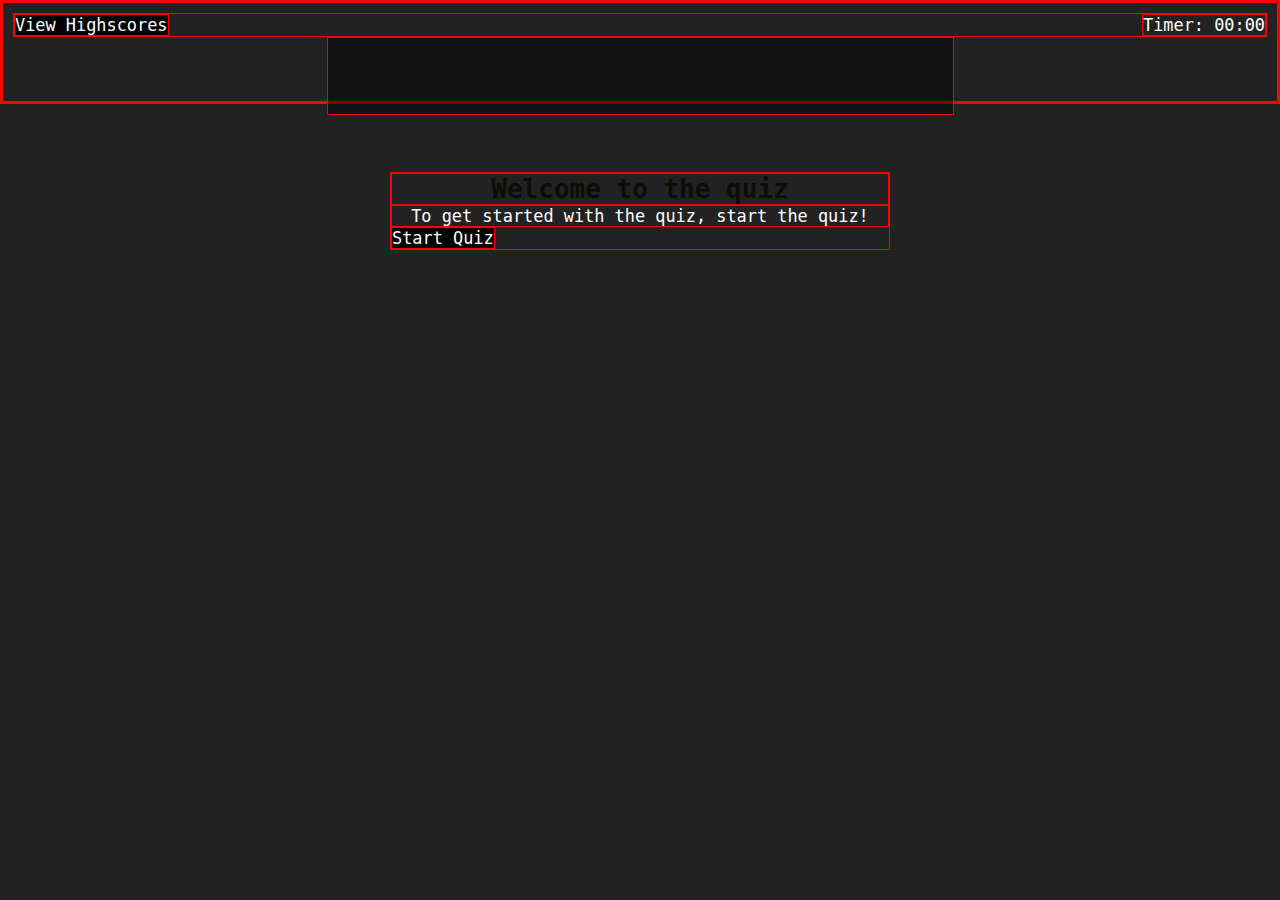
==== index.html @ 263a5fbb "add formatting" ====
<!DOCTYPE html>

<html>
  <head>
    <title>Codeing Quiz</title>
    <meta charset="utf-8" name="viewport" content ="width=device-width, initial-scale=1">
    <link rel="stylesheet" href="./style.css">
  </head>
  <body>
       <!--main-->  
    <div class="outer-container">

    <!--top-bar section-->
      <div class="top-bar">
        <button>View Highscores</button>
        <p>Timer: 00:00</p>
      </div>
        
      <!--inner div-->
      <div class="inner-container">
         
        <!---main header/quiz-->   
        <header class="quiz-intro">
          <h1>Welcome to the quiz</h1>
          <p>To get started with the quiz, start the quiz!</p>
          <button>Start Quiz</button>
        </header>

        <!--main quiz-->
        <main>

          <section class= "questions-screen">
            <h2>qustion Here</h2>
              <ul>
                <li><button>Answer 1</button></li>
                <li><button>Answer 2</button></li>
                <li><button>Answer 3</button></li>
                <li><button>Answer 4</button></li>
              </ul>

          </section>


        </main>
  
           




      </div>    
        


    </div>
  </body>
   
  </head>
</html>
---- style.css ----
/*global declarations*/
*{
    margin: 0;
    padding: 0;
    box-sizing: border-box;
    
    border: 1px, solid red;
   
    /*global default font*/
    font-family: monospace;
    color:white;

}

body {
    background-color: #222222;
    
    
}

p {
    color:white;
    font-size: 1.3em;
}

Button{
    outline: none; 
    background-color:black;   
    color:white;
    font-size: 1.3em;
}

h1,h2{
    color:rgb(11, 14, 5);
    text-align: center;



}


.outer-container {
    padding: 10px;
    height: 100px;
    display: flex;
    flex-direction: column;
    justify-content: start;
    
}
/*top-bar container*/

.top-bar p {
    float: right;

}

/*Inner-Container Section*/
.inner-container {
    background-color: rgba(0, 0, 0, 0.5);
    height: 100%;
    width: 50%; 
    margin: 0 auto;
    display: flex;
    flex-direction: column;
    justify-content: center;

}



/*Header/Quiz Container Section*/

.quiz-intro, main {
    margin-top:  30vh;
    margin-left:10%;
    margin-right: 10%;
    background-color: ;
}

.quiz-intro p {
    text-align:center;
}

.quiz-intro button {
    display: block;
    width; 0 auto;

}

/*Main Quiz Content*/
main {
    display: none; 
}
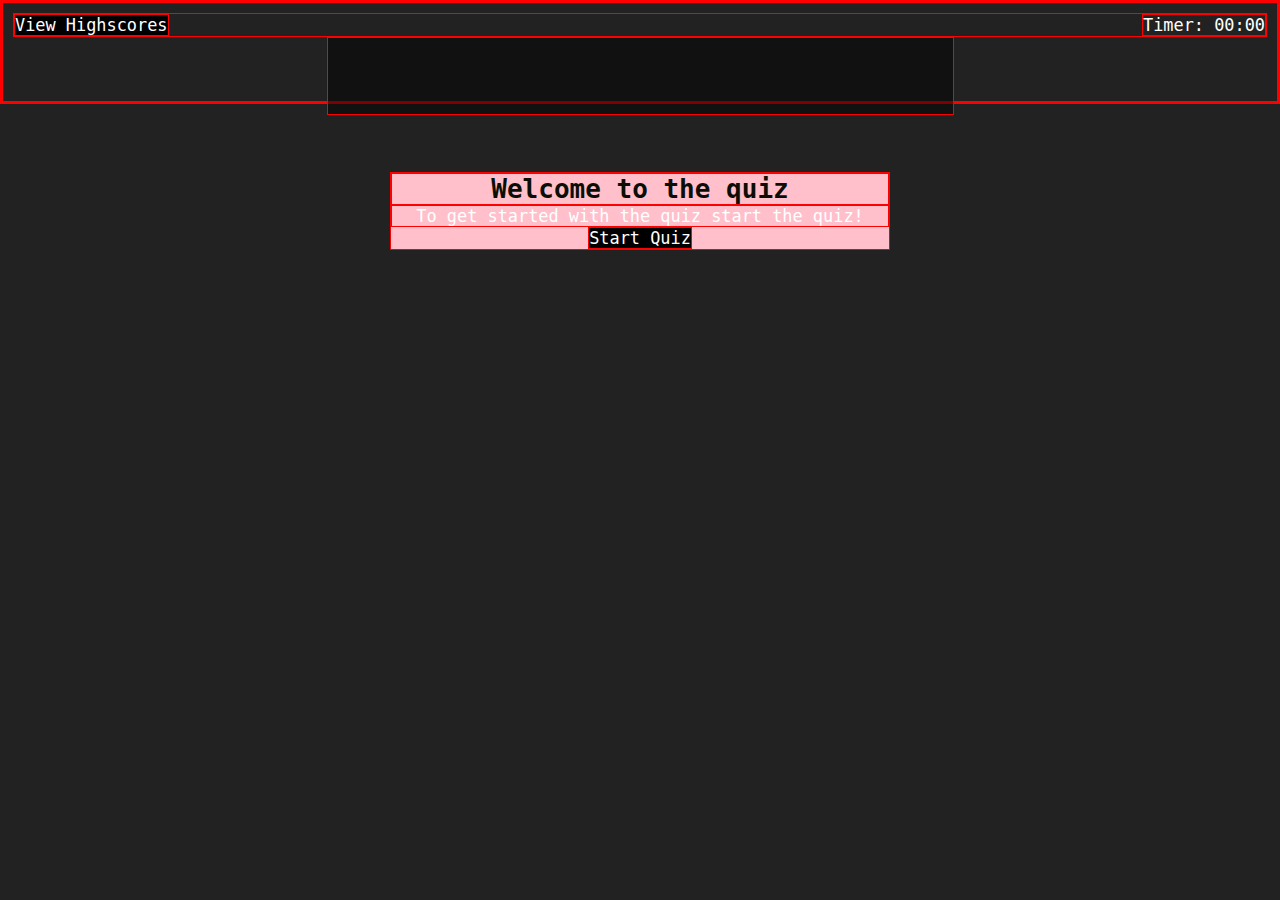
==== commit 133b3d82: "completed styling" ====
--- a/index.html
+++ b/index.html
@@ -24,7 +24,7 @@
         <!---main header/quiz-->   
         <header class="quiz-intro">
           <h1>Welcome to the quiz</h1>
-          <p>To get started with the quiz, start the quiz!</p>
+          <p>To get started with the quiz start the quiz!</p>
           <button>Start Quiz</button>
         </header>
 
@@ -32,17 +32,37 @@
         <main>
 
           <section class= "questions-screen">
-            <h2>qustion Here</h2>
+            <h2>Question Here</h2>
               <ul>
                 <li><button>Answer 1</button></li>
                 <li><button>Answer 2</button></li>
                 <li><button>Answer 3</button></li>
                 <li><button>Answer 4</button></li>
               </ul>
+            </section>
 
-          </section>
+            <section class="quiz=finish-screen">
+              <h2>Quiz Finished</h2>
+              <p>Your Score: 00</p>
+              <div>
+                <label for=" ">Enter Initials:</label>
+                <input type="text">
+                <button>Submit</button>
+              </div>
+
+            </section>
+
+            <section class="highscores-screen">
+              <h2>Highscores:</h2>
+              <ol>
+                <li>JL - 20</li>
+              </ol>
+
+            </section>
 
 
+            
+          
         </main>
   
            
--- a/style.css
+++ b/style.css
@@ -1,100 +1,100 @@
+/* Global declarations */
 
-/*global declarations*/
 *{
     margin: 0;
     padding: 0;
     box-sizing: border-box;
+    border: 1px solid red;
+    font-family: monospace;
+    color: white;
+    }
+    body {
+        background-color: #222222;
+    }
     
-    border: 1px, solid red;
-   
-    /*global default font*/
-    font-family: monospace;
-    color:white;
-
-}
-
-body {
-    background-color: #222222;
+    p {
+        color: white;
+        font-size: 1.3em;
+    }
     
+    button {
+        outline: none;
+        background-color: black;
+        color: white;
+        font-size: 1.3em;
+    }
     
-}
-
-p {
-    color:white;
-    font-size: 1.3em;
-}
-
-Button{
-    outline: none; 
-    background-color:black;   
-    color:white;
-    font-size: 1.3em;
-}
-
-h1,h2{
-    color:rgb(11, 14, 5);
-    text-align: center;
+    h1,
+    h2 {
+        color: rgb(11, 14, 5);
+        text-align: center;
+    }
+    
+    li {
+        list-style: none;
+    }
+    
+    .outer-container {
+        padding: 10px;
+        height: 100px;
+        display: flex;
+        flex-direction: column;
+        justify-content: start;
+    }
+    
+    /* Top-bar container */
+    .top-bar p {
+        float: right;
+    }
+    
+    /* Inner-Container Section */
+    .inner-container {
+        background-color: rgba(0, 0, 0, 0.5);
+        height: 100%;
+        width: 50%;
+        margin: 0 auto;
+        display: flex;
+        flex-direction: column;
+        justify-content: center;
+    }
+    
+    /* Header/Quiz Container Section */
+    .quiz-intro,
+    main {
+    
+        margin-top: 30vh;
+        margin-left: 10%;
+        margin-right: 10%;
+        background-color: pink;
+    }
+    
+    .quiz-intro p {
+        text-align: center;
+    }
+    
+    .quiz-intro button {
+        display: block;
+        margin: 0 auto;
+    }
+    
+    /* Main Quiz Content */
+    main {
+        display: none;
+    }
+    
+    /* Question screen */
+    .question-screen {
+        display: none;
+    }
+    
+    /* Finish screen */
+    .quiz-finish-screen {
+        display: none;
+    }
+    
+    /* Highscores screen */
+    .highscores-screen {
+        display: block;
+    }
 
 
-
-}
-
-
-.outer-container {
-    padding: 10px;
-    height: 100px;
-    display: flex;
-    flex-direction: column;
-    justify-content: start;
-    
-}
-/*top-bar container*/
-
-.top-bar p {
-    float: right;
-
-}
-
-/*Inner-Container Section*/
-.inner-container {
-    background-color: rgba(0, 0, 0, 0.5);
-    height: 100%;
-    width: 50%; 
-    margin: 0 auto;
-    display: flex;
-    flex-direction: column;
-    justify-content: center;
-
-}
-
-
-
-/*Header/Quiz Container Section*/
-
-.quiz-intro, main {
-    margin-top:  30vh;
-    margin-left:10%;
-    margin-right: 10%;
-    background-color: ;
-}
-
-.quiz-intro p {
-    text-align:center;
-}
-
-.quiz-intro button {
-    display: block;
-    width; 0 auto;
-
-}
-
-/*Main Quiz Content*/
-main {
-    display: none; 
-}
-
-
-
-
-
-
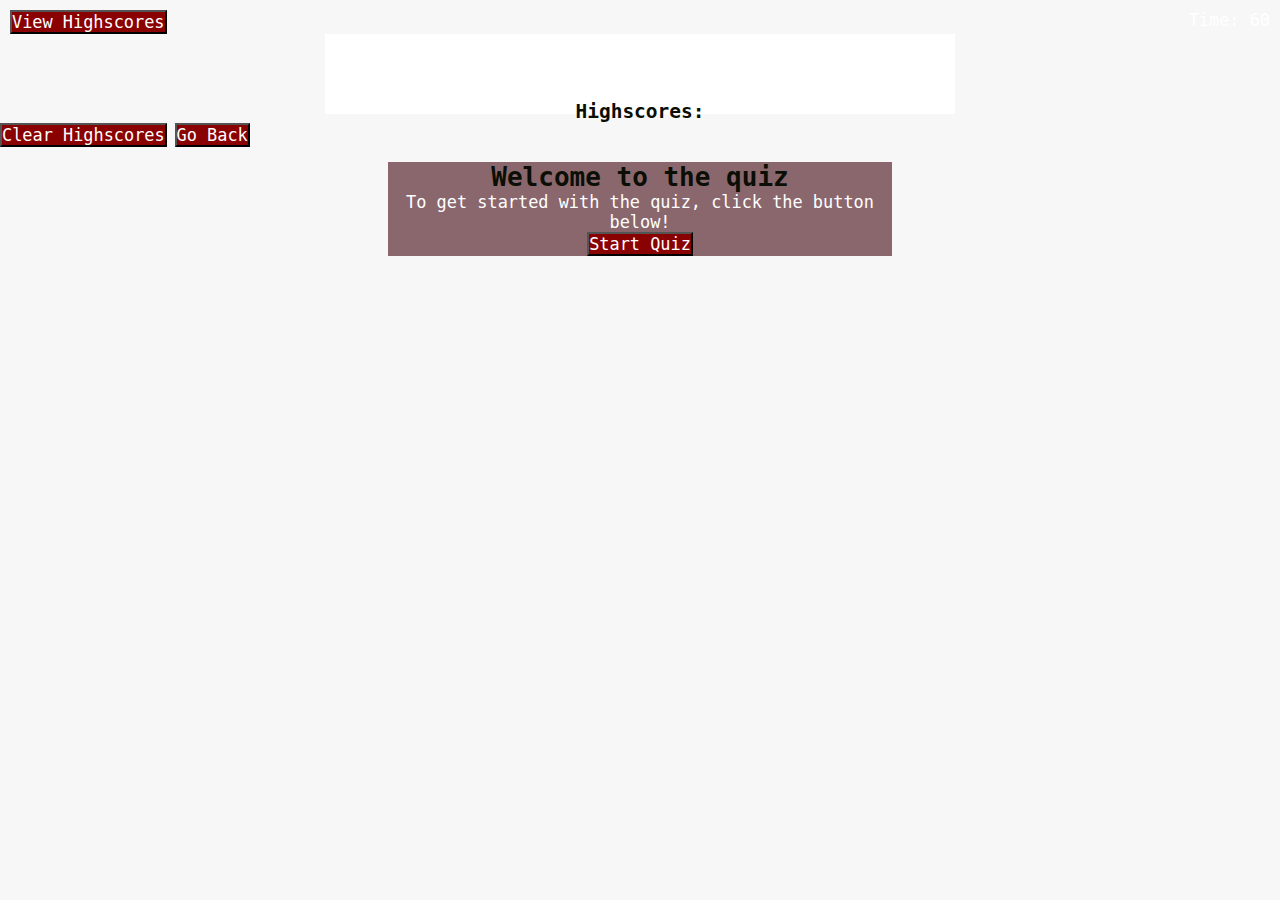
==== commit df122638: "update" ====
--- a/index.html
+++ b/index.html
@@ -1,83 +1,58 @@
+<!DOCTYPE html>
+<html lang="en">
+<head>
+  <meta charset="UTF-8">
+  <meta name="viewport" content="width=device-width, initial-scale=1.0">
+  <meta http-equiv="X-UA-Compatible" content="ie=edge">
+  <title>Coding Quiz</title>
+  <link rel="stylesheet" href="./assets/style.css">
+</head>
+<body>
+  <div class="outer-container">
+    <div class="top-bar">
+      <button>View Highscores</button>
+      <p id="timer">Time: 60</p>
+    </div>
 
+    <div class="inner-container">
+      <header class="quiz-intro">
+        <h1>Welcome to the quiz</h1>
+        <p>To get started with the quiz, click the button below!</p>
+        <button>Start Quiz</button>
+      </header>
 
-<!DOCTYPE html>
+      <main>
+        <section class="questions-screen">
+          <h2>Question Here</h2>
+          <ul>
+            <li><button class="answer-btn">Choice 1</button></li>
+            <li><button class="answer-btn">Choice 2</button></li>
+            <li><button class="answer-btn">Choice 3</button></li>
+          </ul>
+        </section>
+        <div class="result-container">
+          <p id="result-text"></p>
+          <button id="next-btn">Next Question</button>
+        </div>
 
-<html>
-  <head>
-    <title>Codeing Quiz</title>
-    <meta charset="utf-8" name="viewport" content ="width=device-width, initial-scale=1">
-    <link rel="stylesheet" href="./style.css">
-  </head>
-  <body>
-       <!--main-->  
-    <div class="outer-container">
+        <div class="finish-container">
+          <h2>Quiz Finished</h2>
+          <p>Your Score: <span id="final-score"></span></p>
+          <label for="initials">Enter Initials:</label>
+          <input type="text" id="initials" />
+          <button id="submit-btn">Submit</button>
+        </div>
+      </main>
+    </div>
+  </div>
 
-    <!--top-bar section-->
-      <div class="top-bar">
-        <button>View Highscores</button>
-        <p>Timer: 00:00</p>
-      </div>
-        
-      <!--inner div-->
-      <div class="inner-container">
-         
-        <!---main header/quiz-->   
-        <header class="quiz-intro">
-          <h1>Welcome to the quiz</h1>
-          <p>To get started with the quiz start the quiz!</p>
-          <button>Start Quiz</button>
-        </header>
+  <div class="highscores-container">
+    <h2>Highscores:</h2>
+    <ol id="highscores-list"></ol>
+    <button id="clear-btn">Clear Highscores</button>
+    <button id="go-back-btn">Go Back</button>
+  </div>
 
-        <!--main quiz-->
-        <main>
-
-          <section class= "questions-screen">
-            <h2>Question Here</h2>
-              <ul>
-                <li><button>Answer 1</button></li>
-                <li><button>Answer 2</button></li>
-                <li><button>Answer 3</button></li>
-                <li><button>Answer 4</button></li>
-              </ul>
-            </section>
-
-            <section class="quiz=finish-screen">
-              <h2>Quiz Finished</h2>
-              <p>Your Score: 00</p>
-              <div>
-                <label for=" ">Enter Initials:</label>
-                <input type="text">
-                <button>Submit</button>
-              </div>
-
-            </section>
-
-            <section class="highscores-screen">
-              <h2>Highscores:</h2>
-              <ol>
-                <li>JL - 20</li>
-              </ol>
-
-            </section>
-
-
-            
-          
-        </main>
-  
-           
-
-
-
-
-      </div>    
-        
-
-
-    </div>
-  </body>
-   
-  </head>
+  <script src="./assets/script.js"></script>
+</body>
 </html>
-
-
--- a/assets/style.css
+++ b/assets/style.css
@@ -0,0 +1,100 @@
+/* Global declarations */
+
+*{
+    margin: 0;
+    padding: 0;
+    box-sizing: border-box;
+    /*border: 1px solid red;*/
+    font-family: monospace;
+    color: rgb(6, 6, 6);
+    }
+    body {
+        background-color: #f7f7f7;
+    }
+    
+    p {
+        color: white;
+        font-size: 1.3em;
+    }
+    
+    button {
+        outline: none;
+        background-color: rgb(137, 1, 1);
+        color: white;
+        font-size: 1.3em;
+    }
+    
+    h1,
+    h2 {
+        color: rgb(11, 14, 5);
+        text-align: center;
+    }
+    
+    li {
+        list-style: none;
+    }
+    
+    .outer-container {
+        padding: 10px;
+        height: 100px;
+        display: flex;
+        flex-direction: column;
+        justify-content: start;
+    }
+    
+    /* Top-bar container */
+    .top-bar p {
+        float: right;
+    }
+    
+    /* Inner-Container Section */
+    .inner-container {
+        background-color: rgb(255, 255, 255);
+        height: 100%;
+        width: 50%;
+        margin: 0 auto;
+        display: flex;
+        flex-direction: column;
+        justify-content: center;
+    }
+    
+    /* Header/Quiz Container Section */
+    .quiz-intro,
+    main {
+    
+        margin-top: 30vh;
+        margin-left: 10%;
+        margin-right: 10%;
+        background-color: rgb(138, 103, 109);
+    }
+    
+    .quiz-intro p {
+        text-align: center;
+    }
+    
+    .quiz-intro button {
+        display: block;
+        margin: 0 auto;
+    }
+    
+    /* Main Quiz Content */
+    main {
+        display: none;
+    }
+    
+    /* Question screen */
+    .question-screen {
+        display: none;
+    }
+    
+    /* Finish screen */
+    .quiz-finish-screen {
+        display: none;
+    }
+    
+    /* Highscores screen */
+    .highscores-screen {
+        display: block;
+    }
+
+
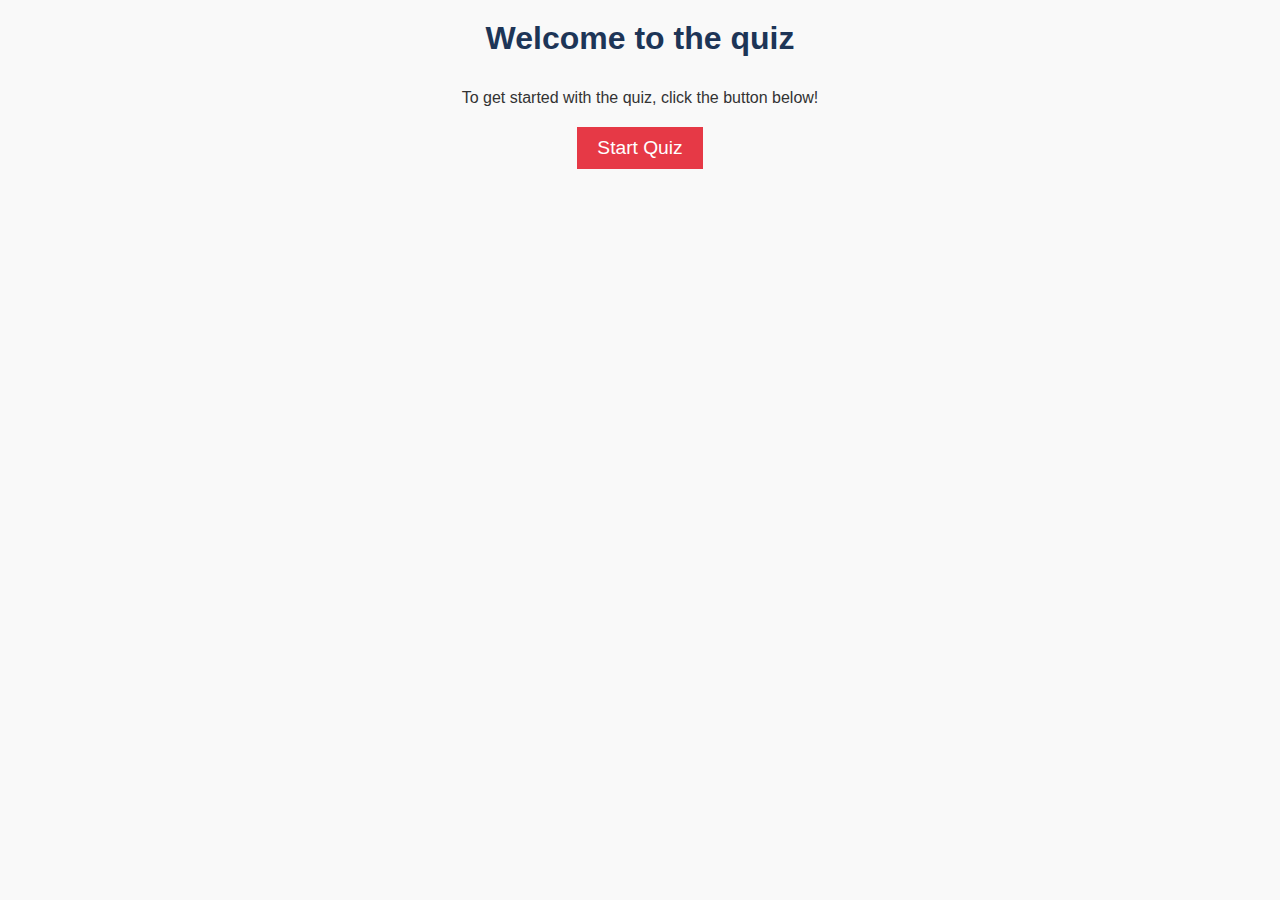
==== commit 8e1644a3: "index html updates styling updtates file stucture file connections" ====
--- a/index.html
+++ b/index.html
@@ -3,56 +3,30 @@
 <head>
   <meta charset="UTF-8">
   <meta name="viewport" content="width=device-width, initial-scale=1.0">
-  <meta http-equiv="X-UA-Compatible" content="ie=edge">
   <title>Coding Quiz</title>
-  <link rel="stylesheet" href="./assets/style.css">
+  <link rel="stylesheet" href="./assets/css/style.css">
 </head>
 <body>
   <div class="outer-container">
-    <div class="top-bar">
-      <button>View Highscores</button>
-      <p id="timer">Time: 60</p>
-    </div>
+    <!-- ... other elements ... -->
 
-    <div class="inner-container">
-      <header class="quiz-intro">
+    <main>
+      <div class="quiz-intro">
         <h1>Welcome to the quiz</h1>
         <p>To get started with the quiz, click the button below!</p>
-        <button>Start Quiz</button>
-      </header>
+        <button id="start-button">Start Quiz</button>
+      </div>
 
-      <main>
-        <section class="questions-screen">
-          <h2>Question Here</h2>
-          <ul>
-            <li><button class="answer-btn">Choice 1</button></li>
-            <li><button class="answer-btn">Choice 2</button></li>
-            <li><button class="answer-btn">Choice 3</button></li>
-          </ul>
-        </section>
-        <div class="result-container">
-          <p id="result-text"></p>
-          <button id="next-btn">Next Question</button>
-        </div>
+      
 
-        <div class="finish-container">
-          <h2>Quiz Finished</h2>
-          <p>Your Score: <span id="final-score"></span></p>
-          <label for="initials">Enter Initials:</label>
-          <input type="text" id="initials" />
-          <button id="submit-btn">Submit</button>
-        </div>
-      </main>
-    </div>
+      <section class="quiz-screen hidden">
+        <!-- ... quiz question elements ... -->
+      </section>
+
+      <!-- ... other sections ... -->
+    </main>
   </div>
 
-  <div class="highscores-container">
-    <h2>Highscores:</h2>
-    <ol id="highscores-list"></ol>
-    <button id="clear-btn">Clear Highscores</button>
-    <button id="go-back-btn">Go Back</button>
-  </div>
-
-  <script src="./assets/script.js"></script>
+  <script src="./assets/js/script.js"></script>
 </body>
 </html>
--- a/assets/css/style.css
+++ b/assets/css/style.css
@@ -0,0 +1,142 @@
+/* Global Styles */
+* {
+    margin: 0;
+    padding: 0;
+    box-sizing: border-box;
+    font-family: 'Arial', sans-serif;
+    color: #333; /* Dark gray text color */
+  }
+  
+  body {
+    background-color: #f9f9f9; /* Slightly off-white background */
+  }
+  
+  /* Header Styles */
+  h1, h2 {
+    color: #1d3557; /* Dark blue color for headings */
+    text-align: center;
+    margin-bottom: 1em;
+  }
+  
+  /* Button Styles */
+  button {
+    outline: none;
+    background-color: #e63946; /* Red color for buttons */
+    color: white;
+    font-size: 1.2em;
+    border: none;
+    padding: 10px 20px;
+    cursor: pointer;
+    transition: background-color 0.3s ease;
+  }
+  
+  button:hover {
+    background-color: #ff6347; /* Lighter red on hover */
+  }
+  
+  /* Outer Container Styles */
+  .outer-container {
+    padding: 20px;
+    display: flex;
+    flex-direction: column;
+    align-items: center;
+  }
+  
+  /* Top Bar Styles */
+  .top-bar {
+    display: flex;
+    justify-content: space-between;
+    align-items: center;
+    margin-bottom: 20px;
+  }
+  
+  .top-bar p {
+    font-size: 1.2em;
+  }
+  
+  /* Inner Container Styles */
+  .inner-container {
+    background-color: #ffffff;
+    width: 70%;
+    max-width: 800px;
+    padding: 20px;
+    border-radius: 8px;
+    box-shadow: 0px 0px 10px rgba(0, 0, 0, 0.1);
+  }
+  
+  /* Quiz Intro Styles */
+  .quiz-intro {
+    text-align: center;
+  }
+  
+  .quiz-intro p {
+    margin-bottom: 20px;
+  }
+  
+  /* Quiz Screen Styles */
+  .quiz-screen {
+    display: none;
+  }
+  
+  /* Question Styles */
+  .questions-screen {
+    display: block;
+    margin-bottom: 20px;
+  }
+  
+  .questions-screen h2 {
+    font-size: 1.5em;
+    margin-bottom: 10px;
+  }
+  
+  .answer-btn {
+    display: block;
+    width: 100%;
+    padding: 10px;
+    margin: 5px 0;
+    border: 1px solid #ccc;
+    border-radius: 4px;
+    cursor: pointer;
+    transition: background-color 0.3s ease;
+  }
+  
+  .answer-btn:hover {
+    background-color: #f0f0f0;
+  }
+  
+  /* Finish Screen Styles */
+  .quiz-finish-screen {
+    display: none;
+  }
+  
+  /* Highscores Screen Styles */
+  .highscores-screen {
+    display: none;
+  }
+  
+  .highscores-container {
+    text-align: center;
+    margin-top: 20px;
+  }
+  
+  .highscores-container h2 {
+    margin-bottom: 10px;
+  }
+  
+  .highscores-list {
+    list-style: none;
+    padding: 0;
+  }
+  
+  .highscores-list li {
+    font-size: 1.2em;
+    margin: 5px 0;
+  }
+  
+  /* Responsive Styles */
+  @media screen and (max-width: 768px) {
+    .inner-container {
+      width: 90%;
+    }
+  }
+  